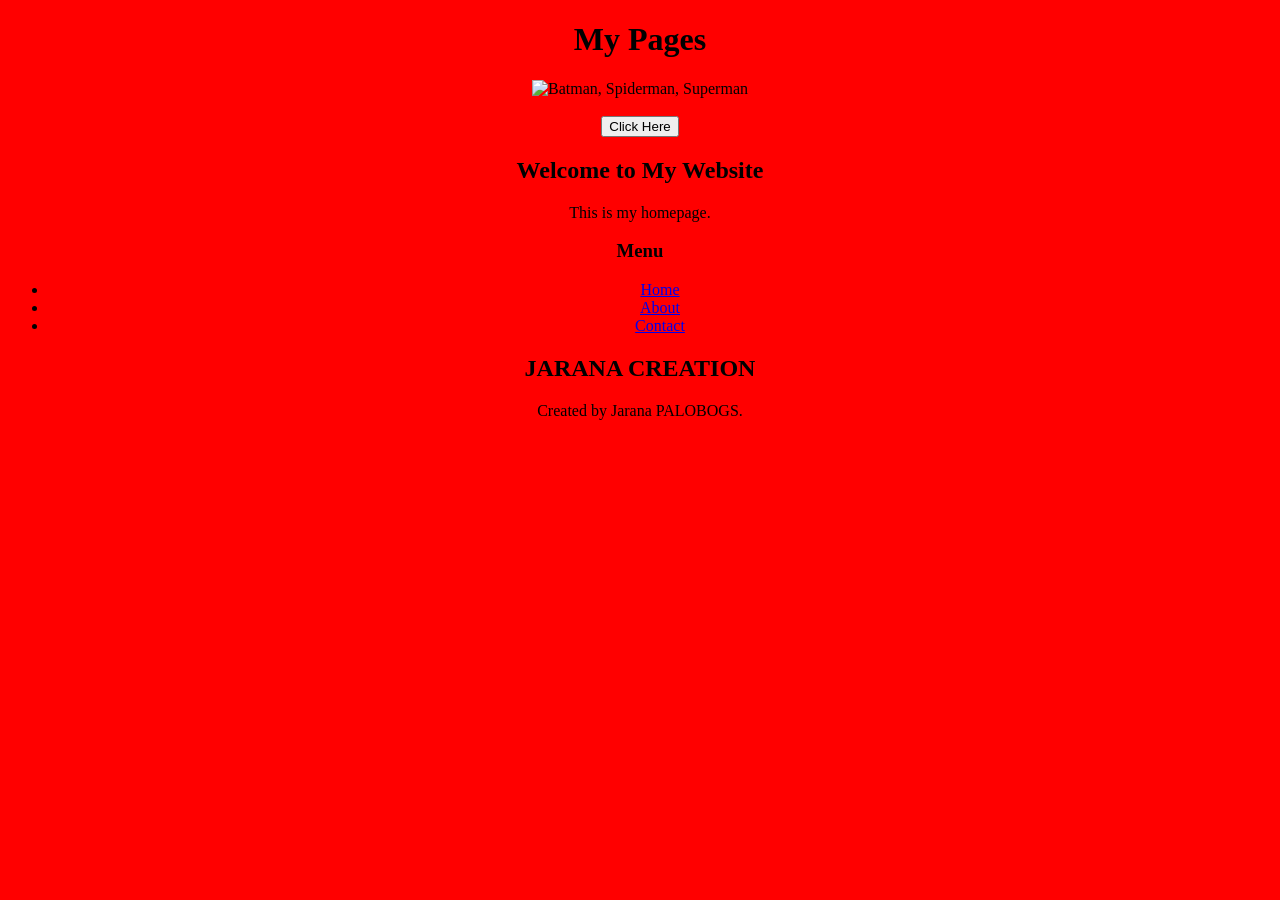
==== index.html @ a04c1590 "Link stylesheet 'mystyle.css' in index.html Added a link to the stylesheet 'mystyle.css' in the head" ====
<!DOCTYPE html>
<html> 
<head>
<title>Page Title</title>
<link rel="stylesheet" href="mystyle.css">
  
</head>

<body bgcolor="red">

<center>

<h1>My Pages</h1>

  
     <img src="https://i.pinimg.com/736x/15/4d/e6/154de6673bc620987281217056fa5a8c.jpg"
         alt="Batman, Spiderman, Superman"
         usemap="#heromap"
         width="400"
         height="250">

   
    <map name="heromap">
        
        <area shape="rect"
              coords="135,0,265,250"
              alt="Super Man"
              href="superman.html">
 
      
        <area shape="rect"
              coords="270,0,400,250"
              alt="Batman"
              href="batman.html">
      
       <area shape="rect"
          coords="0,0,130,250"
          alt="Spiderman"
          href="spiderman.html">
    </map>


<br><br>

<a href="pages2.html">
    <button>Click Here</button>
</a>

<h2>Welcome to My Website</h2>
<p>This is my homepage.</p>

<h3>Menu</h3>

<ul>
    <li><a href="#">Home</a></li>
    <li><a href="#">About</a></li>
    <li><a href="#">Contact</a></li>
</ul>

<h2>JARANA CREATION</h2>
<p>Created by Jarana PALOBOGS.</p>

</center>

</body>
</html>
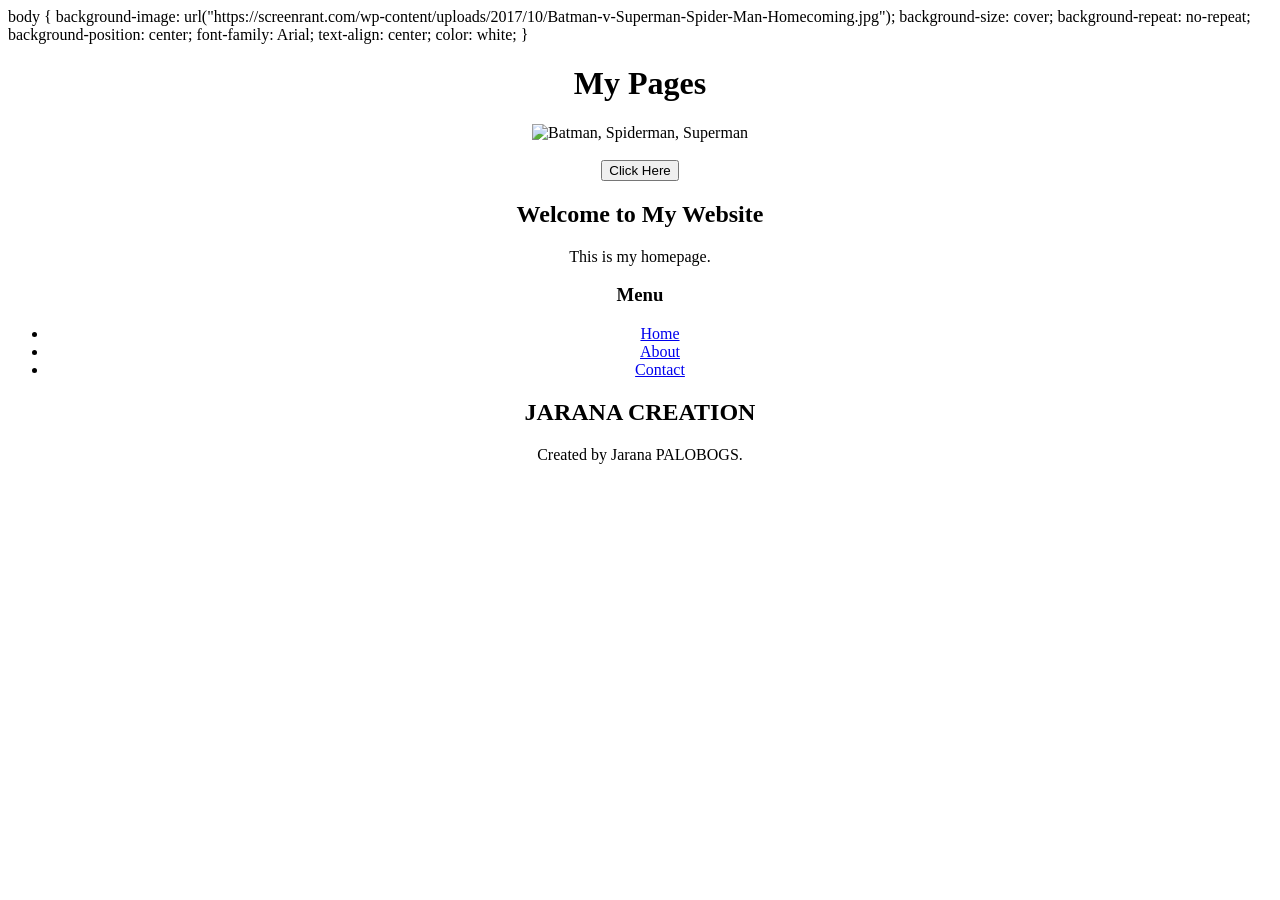
==== commit a5fe17b0: "Update index.html" ====
--- a/index.html
+++ b/index.html
@@ -2,11 +2,18 @@
 <html> 
 <head>
 <title>Page Title</title>
-<link rel="stylesheet" href="mystyle.css">
   
 </head>
 
-<body bgcolor="red">
+body {
+    background-image: url("https://screenrant.com/wp-content/uploads/2017/10/Batman-v-Superman-Spider-Man-Homecoming.jpg");
+    background-size: cover;
+    background-repeat: no-repeat;
+    background-position: center;
+    font-family: Arial;
+    text-align: center;
+    color: white;
+}
 
 <center>
 
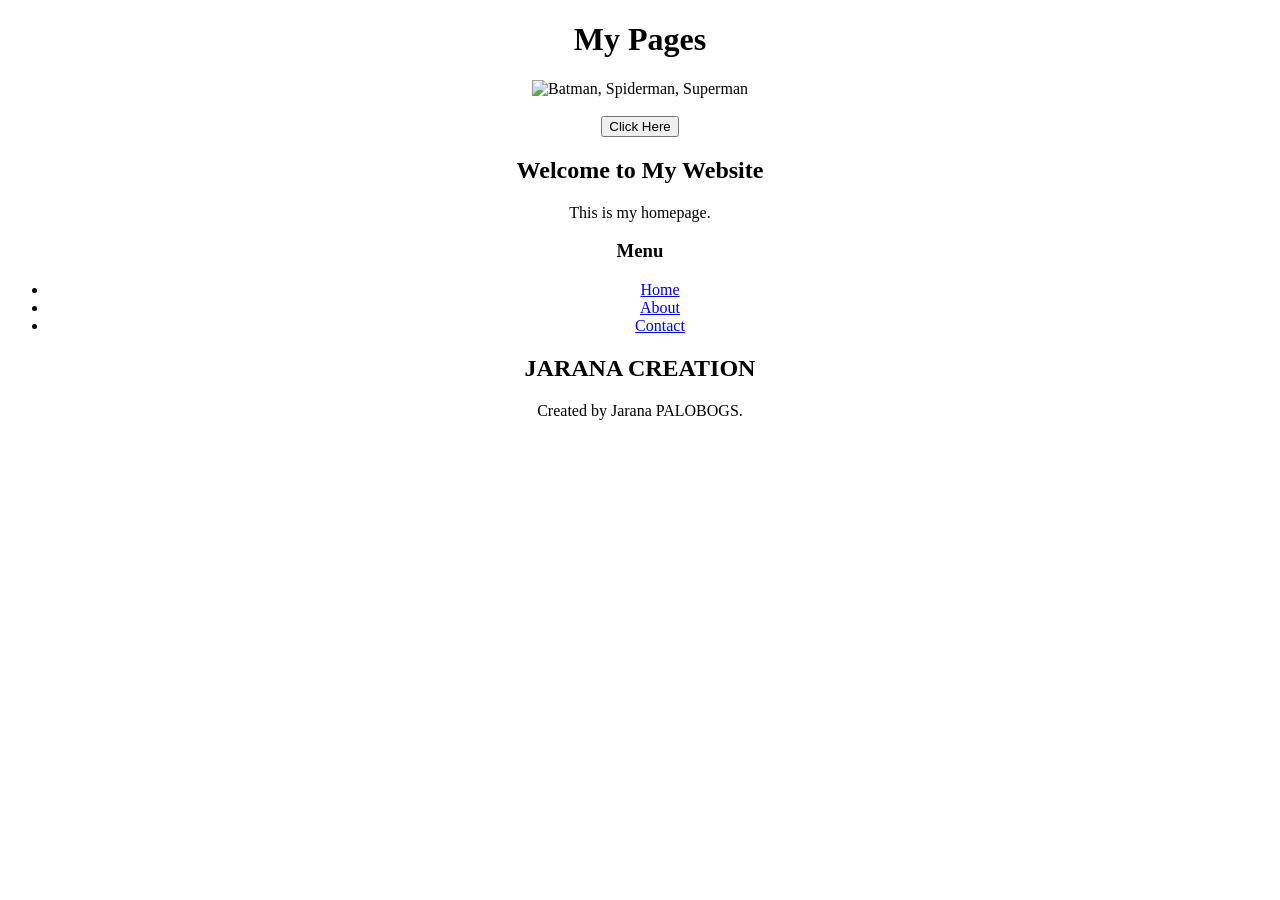
==== commit 1ec0d6c0: "Update index.html" ====
--- a/index.html
+++ b/index.html
@@ -4,16 +4,16 @@
 <title>Page Title</title>
   
 </head>
+<style>
 
 body {
     background-image: url("https://screenrant.com/wp-content/uploads/2017/10/Batman-v-Superman-Spider-Man-Homecoming.jpg");
     background-size: cover;
     background-repeat: no-repeat;
     background-position: center;
-    font-family: Arial;
-    text-align: center;
-    color: white;
 }
+
+</style>
 
 <center>
 
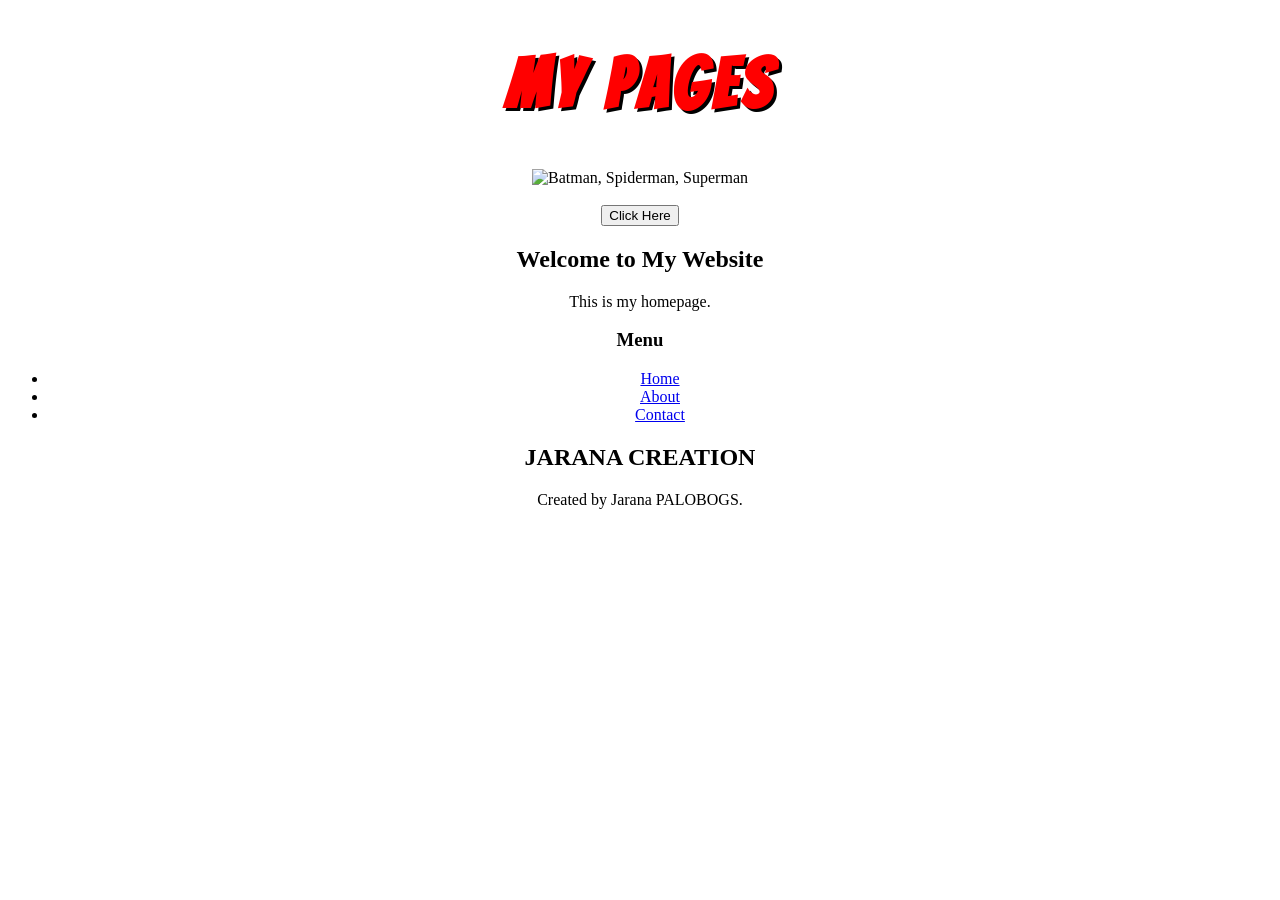
==== commit 605c3372: "Update index.html" ====
--- a/index.html
+++ b/index.html
@@ -11,13 +11,23 @@
     background-size: cover;
     background-repeat: no-repeat;
     background-position: center;
+
+  h1 {
+    font-family: 'Bangers', cursive;
+    color: red;
+    font-size: 70px;
+    text-shadow: 3px 3px black;
+    letter-spacing: 5px;
 }
+
 
 </style>
 
 <center>
 
 <h1>My Pages</h1>
+  <link href="https://fonts.googleapis.com/css2?family=Bangers&display=swap" rel="stylesheet">
+
 
   
      <img src="https://i.pinimg.com/736x/15/4d/e6/154de6673bc620987281217056fa5a8c.jpg"
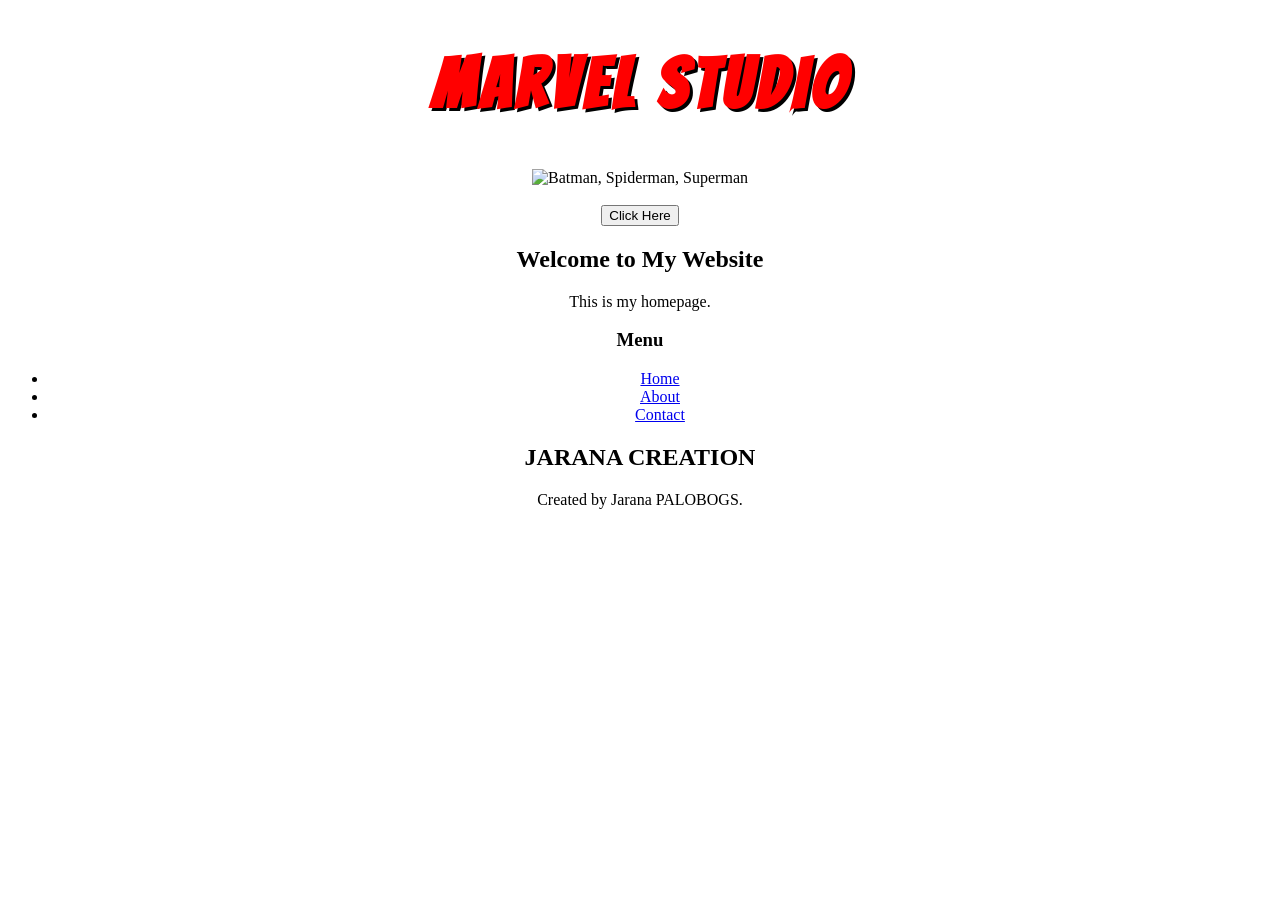
==== commit 57cbee95: "Update index.html" ====
--- a/index.html
+++ b/index.html
@@ -25,7 +25,7 @@
 
 <center>
 
-<h1>My Pages</h1>
+<h1>MARVEL STUDIO</h1>
   <link href="https://fonts.googleapis.com/css2?family=Bangers&display=swap" rel="stylesheet">
 
 
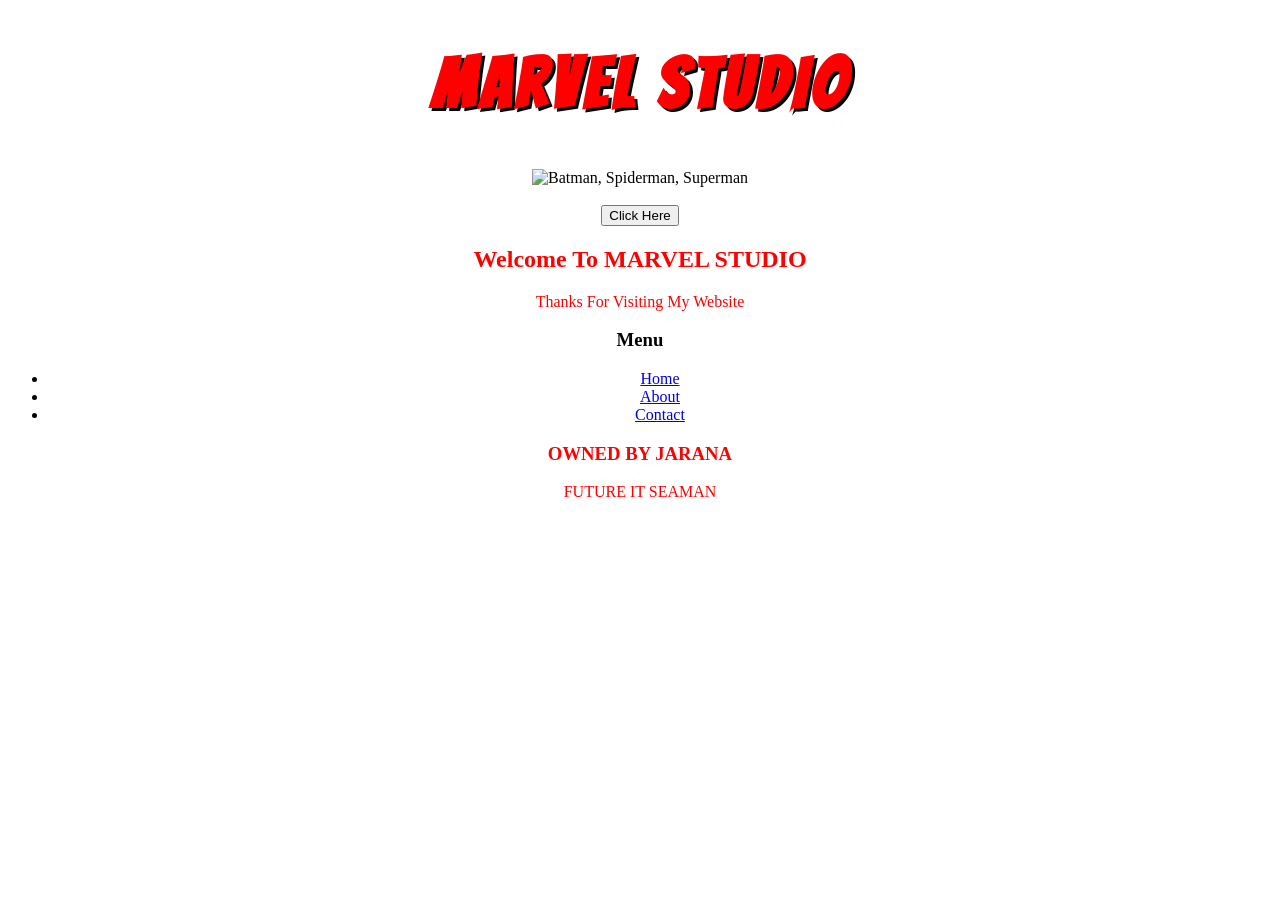
==== commit d4b5b02d: "Update index.html" ====
--- a/index.html
+++ b/index.html
@@ -63,8 +63,9 @@
     <button>Click Here</button>
 </a>
 
-<h2>Welcome to My Website</h2>
-<p>This is my homepage.</p>
+<h2 style="color:Red;">Welcome To MARVEL STUDIO</h2>
+<p style="color:Red;">Thanks For Visiting My Website</p>
+
 
 <h3>Menu</h3>
 
@@ -74,8 +75,8 @@
     <li><a href="#">Contact</a></li>
 </ul>
 
-<h2>JARANA CREATION</h2>
-<p>Created by Jarana PALOBOGS.</p>
+<h3 style="color:Red;"> OWNED BY JARANA</h3>
+<p style="color:Red;"> FUTURE IT SEAMAN</p>
 
 </center>
 
